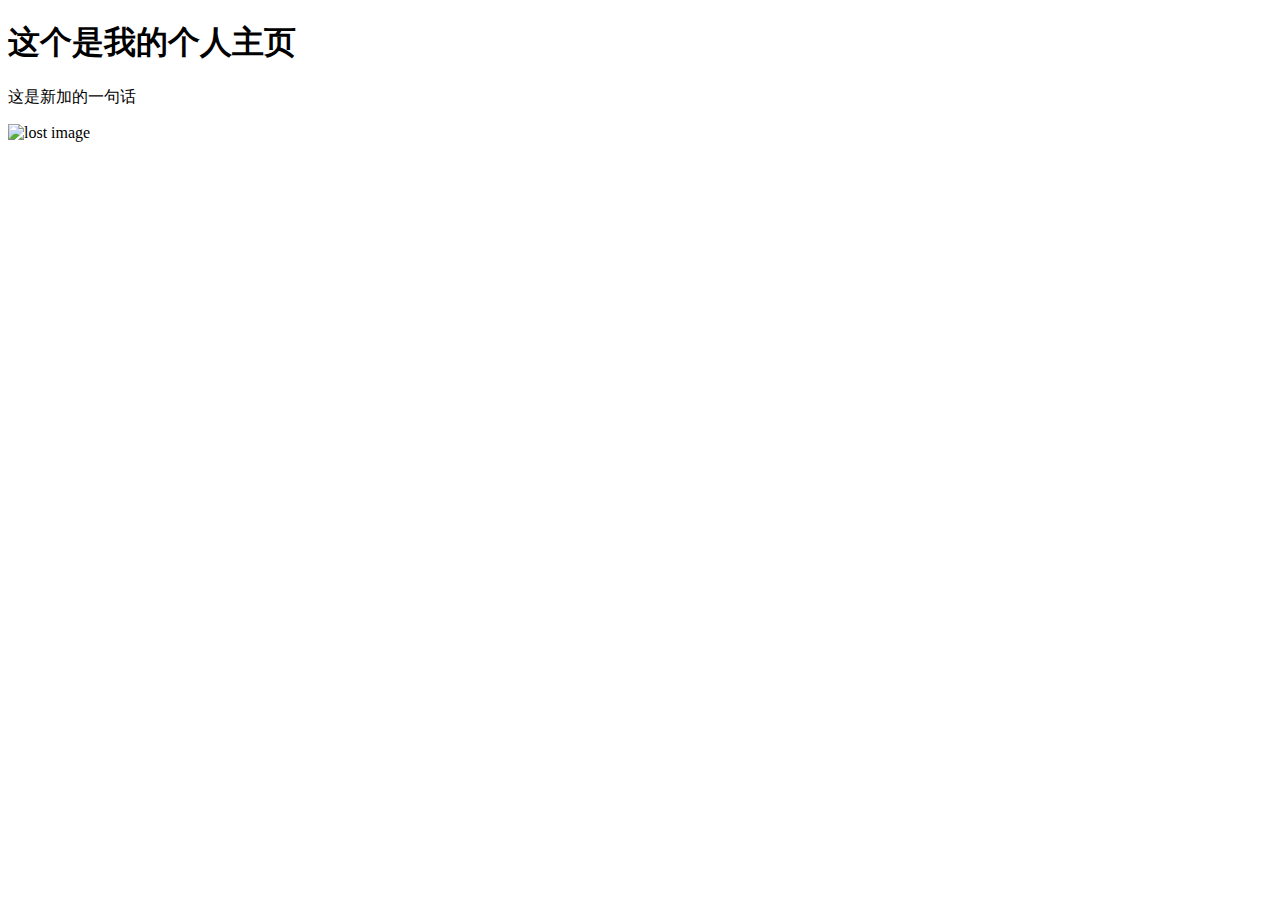
==== index.html @ 41e2fdec "updata index.html" ====
<!DOCTYPE html>
<html lang="en">
<head>

  <meta charset="UTF-8">
  <meta name="viewport" content="width=device-width, initial-scale=1.0">
  <meta http-equiv="X-UA-Compatible" content="ie=edge">
  <title>这个是用在iOS中的</title>
</head>
<body>
  <h1>这个是我的个人主页</h1>
  <p>这是新加的一句话</p>
  <img src="1.jpg" alt="lost image" width="600" height="400"/>
</body>
</html>
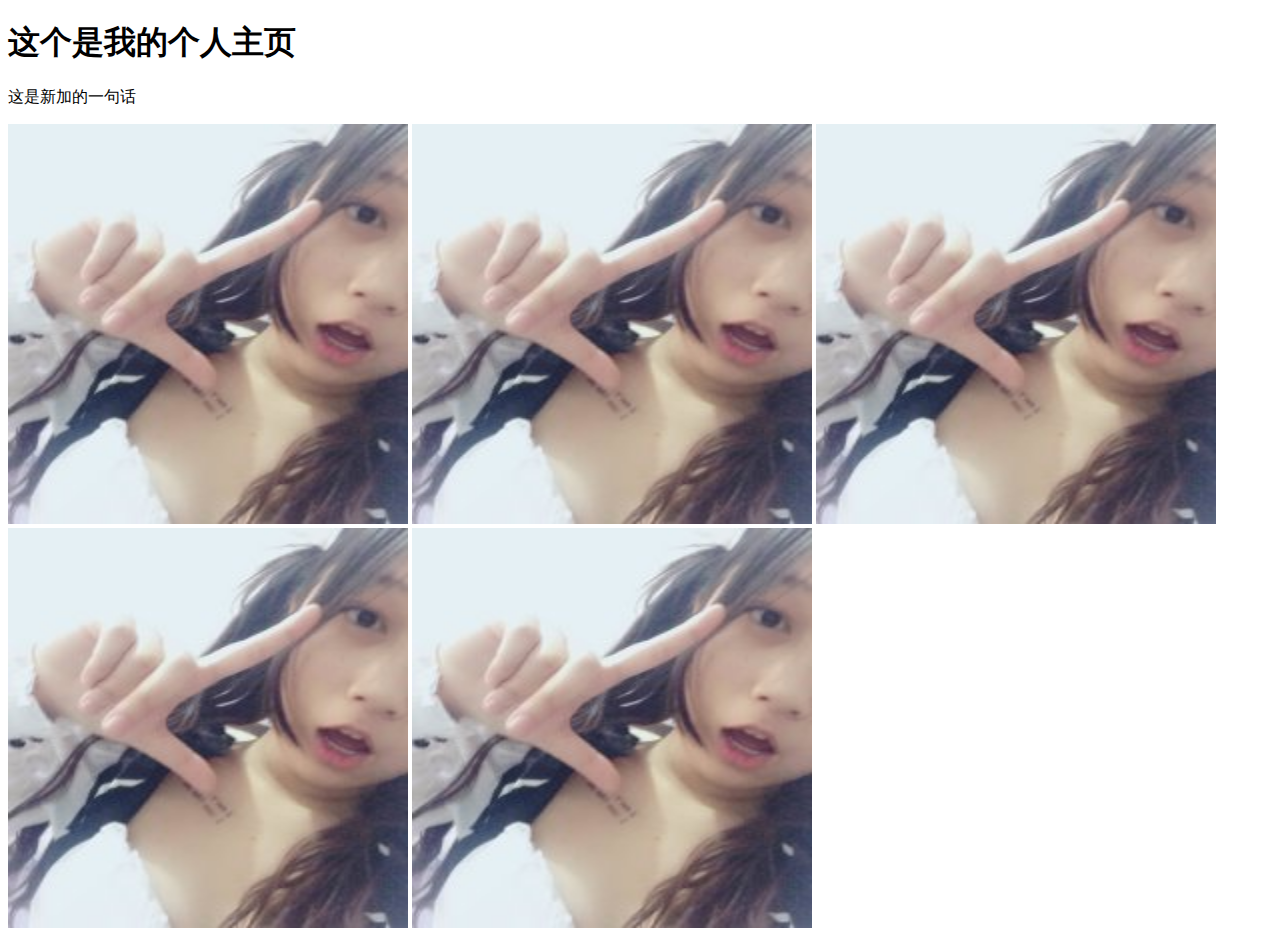
==== commit d1b7b810: "14" ====
--- a/index.html
+++ b/index.html
@@ -10,6 +10,10 @@
 <body>
   <h1>这个是我的个人主页</h1>
   <p>这是新加的一句话</p>
-  <img src="1.jpg" alt="lost image" width="600" height="400"/>
+  <img src="1.jpg" alt="lost image" width="400" height="400"/>
+  <img src="1.jpg" alt="lost image" width="400" height="400"/>
+  <img src="1.jpg" alt="lost image" width="400" height="400"/>
+  <img src="1.jpg" alt="lost image" width="400" height="400"/>
+  <img src="1.jpg" alt="lost image" width="400" height="400"/>
 </body>
 </html>
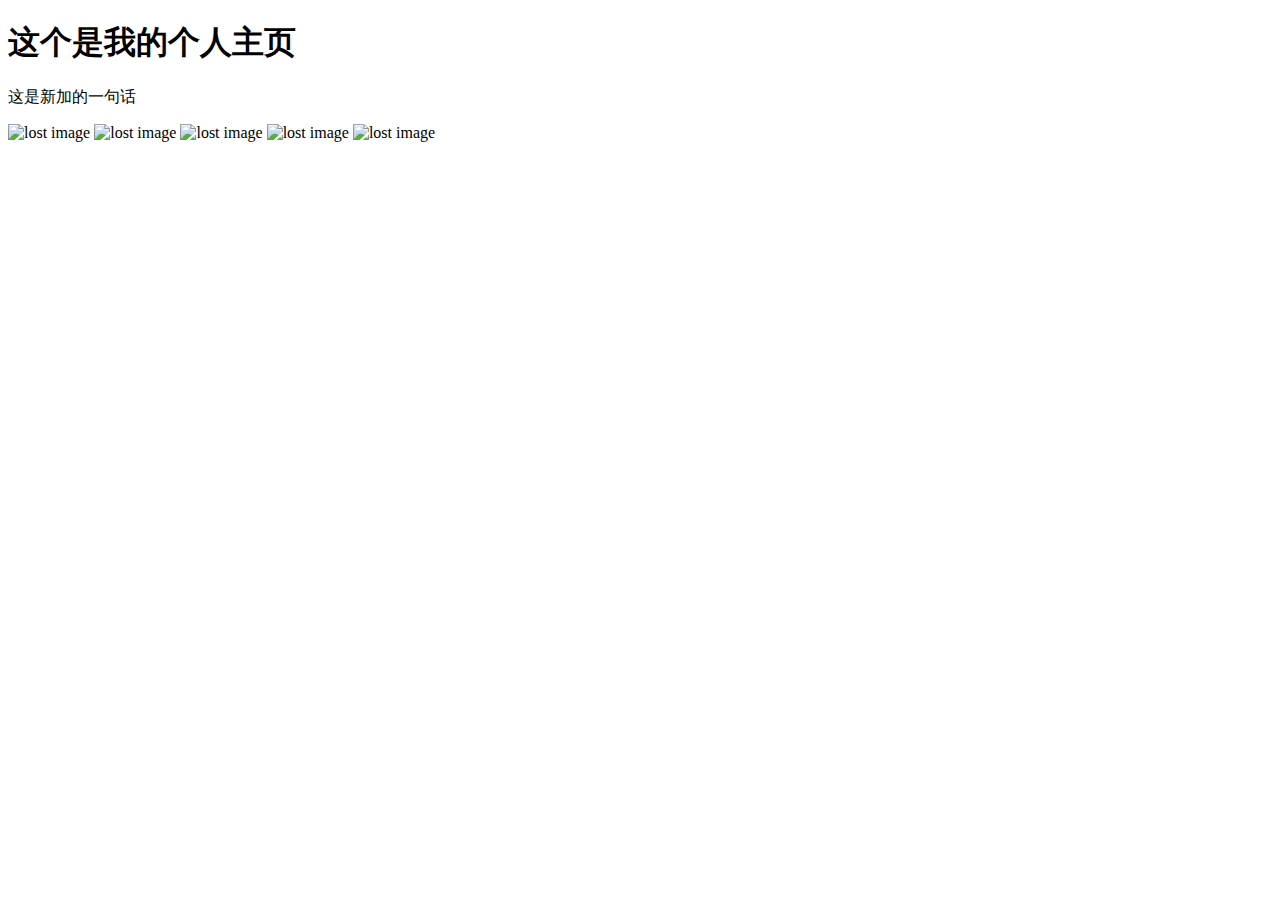
==== commit 76378aa7: "16" ====
--- a/index.html
+++ b/index.html
@@ -10,10 +10,10 @@
 <body>
   <h1>这个是我的个人主页</h1>
   <p>这是新加的一句话</p>
-  <img src="1.jpg" alt="lost image" width="400" height="400"/>
-  <img src="1.jpg" alt="lost image" width="400" height="400"/>
-  <img src="1.jpg" alt="lost image" width="400" height="400"/>
-  <img src="1.jpg" alt="lost image" width="400" height="400"/>
-  <img src="1.jpg" alt="lost image" width="400" height="400"/>
+  <img src="image/1.jpg" alt="lost image" width="400" height="400"/>
+  <img src="image/1.jpg" alt="lost image" width="400" height="400"/>
+  <img src="image/1.jpg" alt="lost image" width="400" height="400"/>
+  <img src="image/1.jpg" alt="lost image" width="400" height="400"/>
+  <img src="image/1.jpg" alt="lost image" width="400" height="400"/>
 </body>
 </html>
